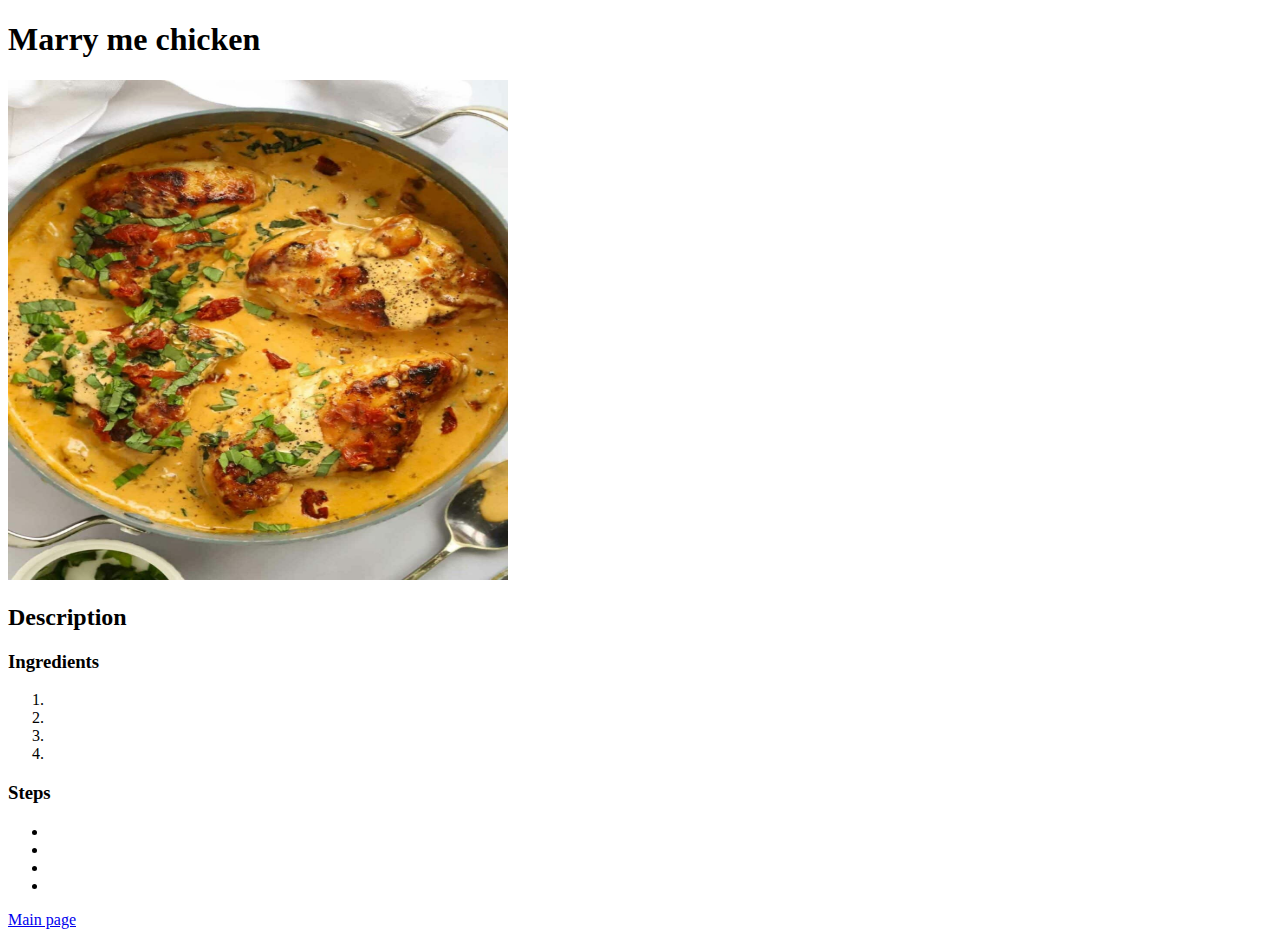
==== recipes/marry-me.html @ 34e9d7ea "Add additional recipes" ====
<!DOCTYPE html>

<html lang="en">
    <head>
        <meta charset="utf-8">
        <title>Marry me chicken | Odin recipe project</title>
    </head>

    <body>
        <h1>Marry me chicken</h1>

        <img src="./marry-me.jpeg" alt="Marry me chicken" width="500" height="500">

        <h2>Description</h2>

        <p></p>
        <p></p>

        <h3>Ingredients</h3>

        <ol>
            <li></li>
            <li></li>
            <li></li>
            <li></li>
        </ol>

        <h3>Steps</h3>

        <ul>
            <li></li>
            <li></li>
            <li></li>
            <li></li>
        </ul>

        <a href="../index.html">Main page</a>

    </body>
</html>
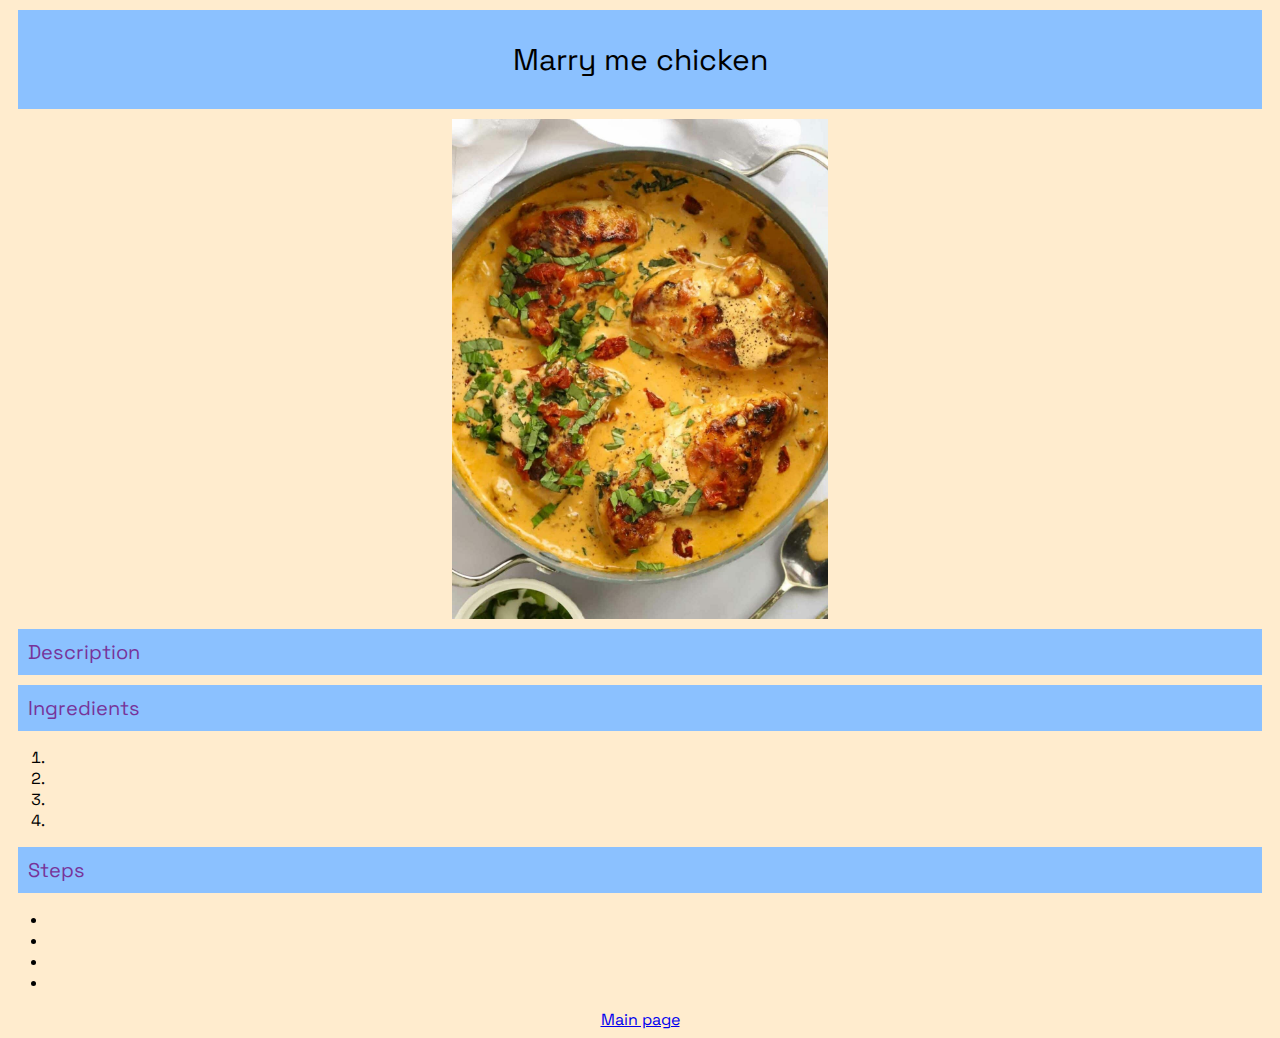
==== commit 1f4ac238: "Replace headers with <div>" ====
--- a/recipes/marry-me.html
+++ b/recipes/marry-me.html
@@ -4,19 +4,23 @@
     <head>
         <meta charset="utf-8">
         <title>Marry me chicken | Odin recipe project</title>
+        <link rel="stylesheet" href="../style.css">
+        <link rel="preconnect" href="https://fonts.googleapis.com">
+        <link rel="preconnect" href="https://fonts.gstatic.com" crossorigin>
+        <link href="https://fonts.googleapis.com/css2?family=Space+Grotesk&display=swap" rel="stylesheet">
     </head>
 
     <body>
-        <h1>Marry me chicken</h1>
+        <div class="title">Marry me chicken</div>
 
-        <img src="./marry-me.jpeg" alt="Marry me chicken" width="500" height="500">
+        <img src="../resources/marry-me.jpeg" alt="Marry me chicken" width="500" height="500">
 
-        <h2>Description</h2>
+        <div class="subtitle">Description</div>
 
         <p></p>
         <p></p>
 
-        <h3>Ingredients</h3>
+        <div class="subtitle">Ingredients</div>
 
         <ol>
             <li></li>
@@ -25,7 +29,7 @@
             <li></li>
         </ol>
 
-        <h3>Steps</h3>
+        <div class="subtitle">Steps</div>
 
         <ul>
             <li></li>
@@ -34,7 +38,7 @@
             <li></li>
         </ul>
 
-        <a href="../index.html">Main page</a>
+        <div class="links"><a href="../index.html">Main page</a></div>
 
     </body>
 </html>--- a/style.css
+++ b/style.css
@@ -0,0 +1,38 @@
+/* style.css for all pages */
+
+body {
+    background-color: #FFECCE;
+    font-family: 'Space Grotesk', sans-serif;
+}
+
+p{
+    margin: 10px;
+}
+
+.links {
+    text-align: center;
+}
+
+.title{
+    background-color: #8bc1ff;
+    text-align: center;
+    font-size: 30px;
+    padding: 30px;
+    margin: 10px;
+}
+
+.subtitle {
+    background-color: #8bc1ff;
+    font-size: 20px;
+    padding: 10px;
+    margin: 10px;
+    color: #773399
+}
+
+img{
+    width: auto;
+    height: 500px;
+    display: block;
+    margin-left: auto;
+    margin-right: auto;
+}
